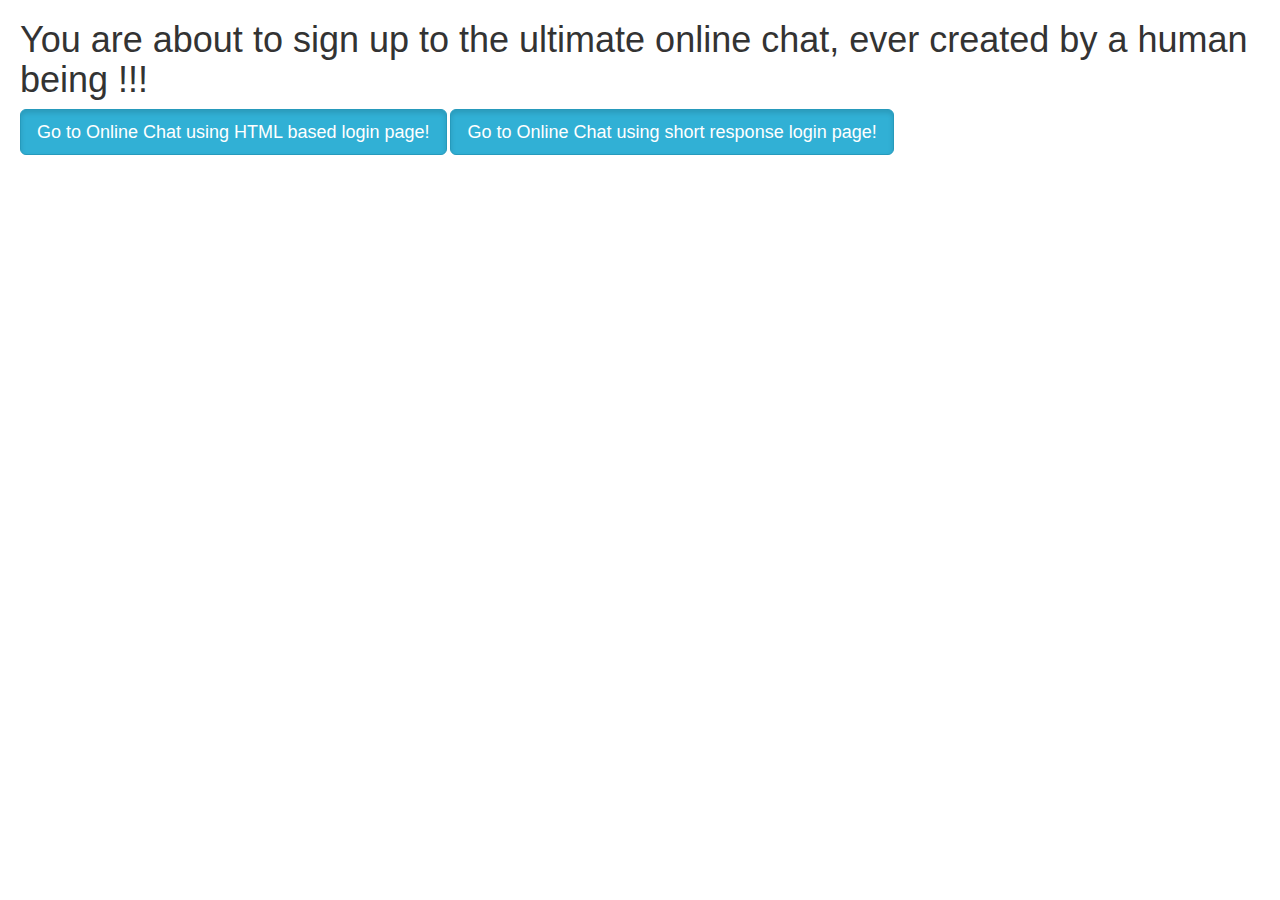
==== chatWebApp/web/index.html @ 4c5432ca "init" ====
<!DOCTYPE html>
<html>
    <head>
        <meta http-equiv="Content-Type" content="text/html; charset=UTF-8">
        <title>Online Chat</title>

        <!-- Link the Bootstrap (from twitter) CSS framework in order to use its classes-->
        <link rel="stylesheet" href="common/bootstrap.min.css">

        <!-- Link jQuery JavaScript library in order to use the $ (jQuery) method-->
        <!-- <script src="common/jquery-2.0.3.min.js"></script>-->
        <!-- and\or any other scripts you might need to operate the JSP file behind the scene once it arrives to the client-->
    </head>
    <body style="margin-left: 20px;">
        <h1>You are about to sign up to the ultimate online chat, ever created by a human being !!!</h1>
        <a href="pages/signup/signup.html" class="btn btn-info btn-lg active" role="button">Go to Online Chat using HTML based login page!</a>
        <a href="pages/login/login.html" class="btn btn-info btn-lg active" role="button">Go to Online Chat using short response login page!</a>
    </body>
</html>
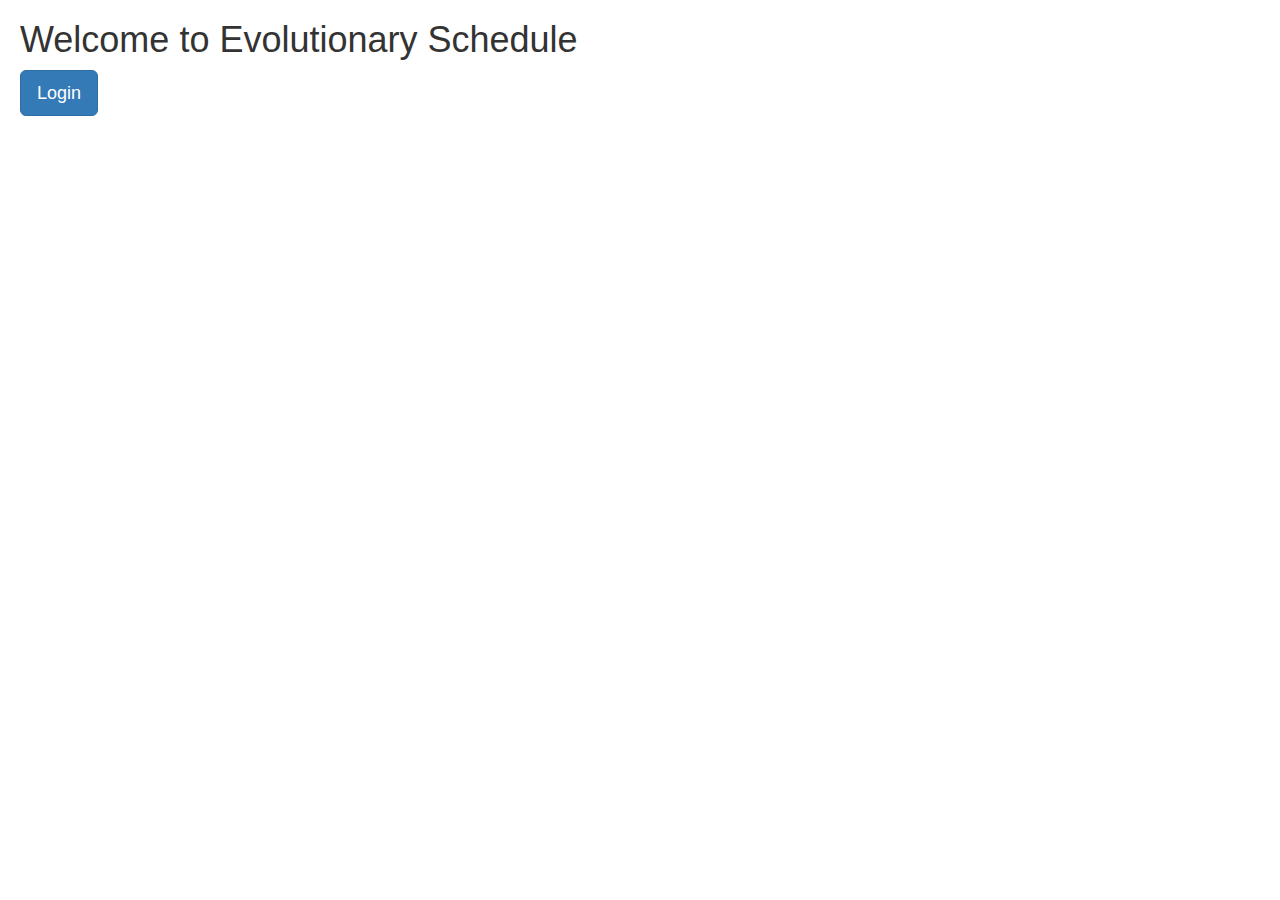
==== commit e7a6402f: "changes" ====
--- a/chatWebApp/web/index.html
+++ b/chatWebApp/web/index.html
@@ -12,8 +12,8 @@
         <!-- and\or any other scripts you might need to operate the JSP file behind the scene once it arrives to the client-->
     </head>
     <body style="margin-left: 20px;">
-        <h1>You are about to sign up to the ultimate online chat, ever created by a human being !!!</h1>
-        <a href="pages/signup/signup.html" class="btn btn-info btn-lg active" role="button">Go to Online Chat using HTML based login page!</a>
-        <a href="pages/login/login.html" class="btn btn-info btn-lg active" role="button">Go to Online Chat using short response login page!</a>
+        <h1>Welcome to Evolutionary Schedule</h1>
+        <a href="pages/signup/signup.html" class="btn btn-lg btn-primary" role="button">Login</a>
+        <!--        <a href="pages/login/login.html" class="btn btn-info btn-lg active" role="button">Go to Online Chat using short response login page!</a>-->
     </body>
 </html>